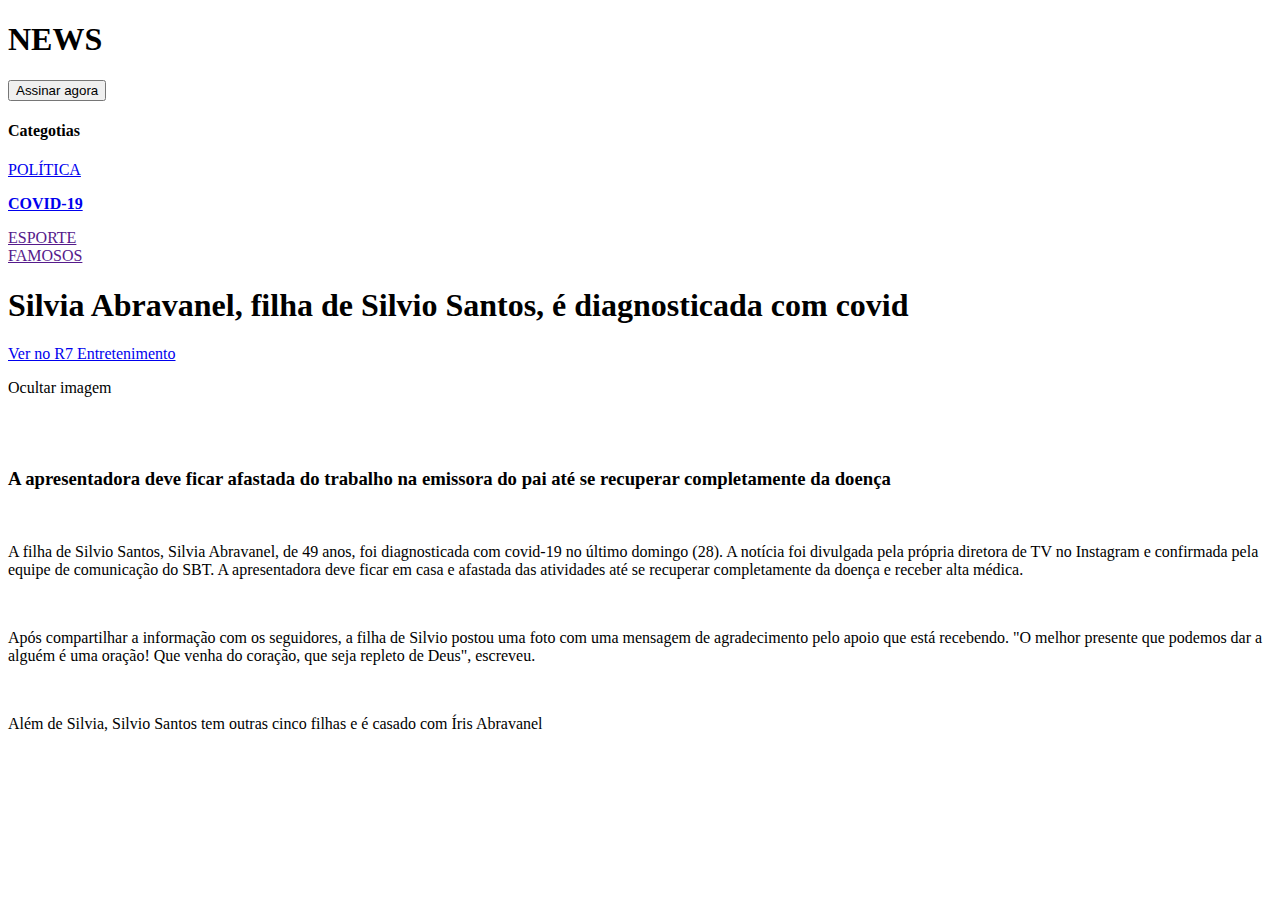
==== covid/index.html @ 2819596c "Update index.html" ====
<!DOCTYPE html>
<html lang="pt">
<head>
    <meta charset="UTF-8">
    <meta http-equiv="X-UA-Compatible" content="IE=edge">
    <meta name="viewport" content="width=device-width, initial-scale=1.0">
    <link rel="stylesheet" href="../style.css">
    <title>Noticias</title>
</head>
<body>
    <header>
        <h1>NEWS</h1>
        <div class="header-opcoes">
            <a href="/site-de-noticias/formulario"><button>Assinar agora</button></a>
        </div>
    </header>
    <div class="corpo">
        <nav>
            <h4>Categotias</h4>
            <a href="/site-de-noticias/">
                <div class="opcao">
                    POLÍTICA
                </div>
            </a>
            <a href="/site-de-noticias/covid">
                <div class="opcao">
                    <p style="font-weight: 600; width: 80px">COVID-19</p>
                </div>
            </a>
            <a href="">
                <div class="opcao">
                    ESPORTE
                </div>
            </a>
            <a href="">
                <div class="opcao">
                    FAMOSOS
                </div>
            </a>
        </nav>
        <div class="news">
            <div class="noticia">
                <h1>
                    Silvia Abravanel, filha de Silvio Santos, é diagnosticada com covid
                </h1>
                <div class="opcoes">
                    <a class="link" target="_blank" href="https://entretenimento.r7.com/famosos-e-tv/silvia-abravanel-filha-de-silvio-santos-e-diagnosticada-com-covid-31032021">Ver no R7 Entretenimento</a>
                    <p class="link" onclick="ocultarImagem()" id="ocultar">Ocultar imagem</p>
                    <p class="link" onclick="mostrarImagem()" id="mostrar">Mostrar imagem</p>
                </div>
                <img src="../img/silvia-abravanel.jpg" id="imagem" alt="" width="100%">
                <div class="texto">
                    <br/>
                    <h3>
                        A apresentadora deve ficar afastada do trabalho na emissora do pai até se recuperar completamente da doença
                    </h3><br/>
                    <p>
                        A filha de Silvio Santos, Silvia Abravanel, de 49 anos, foi diagnosticada com covid-19 no último domingo (28). A notícia foi divulgada pela própria diretora de TV no Instagram e confirmada pela equipe de comunicação do SBT.
                        A apresentadora deve ficar em casa e afastada das atividades até se recuperar completamente da doença e receber alta médica.
                    </p><br/>
                    <p>
                        Após compartilhar a informação com os seguidores, a filha de Silvio postou uma foto com uma mensagem de agradecimento pelo apoio que está recebendo. "O melhor presente que podemos dar a alguém é uma oração! Que venha do coração, que seja repleto de Deus", escreveu.
                    </p><br/>
                    <p>Além de Silvia, Silvio Santos tem outras cinco filhas e é casado com Íris Abravanel</p>
                </div>
            </div>
        </div>
    </div>
    <script src="../script.js"></script>
</body>
</html>
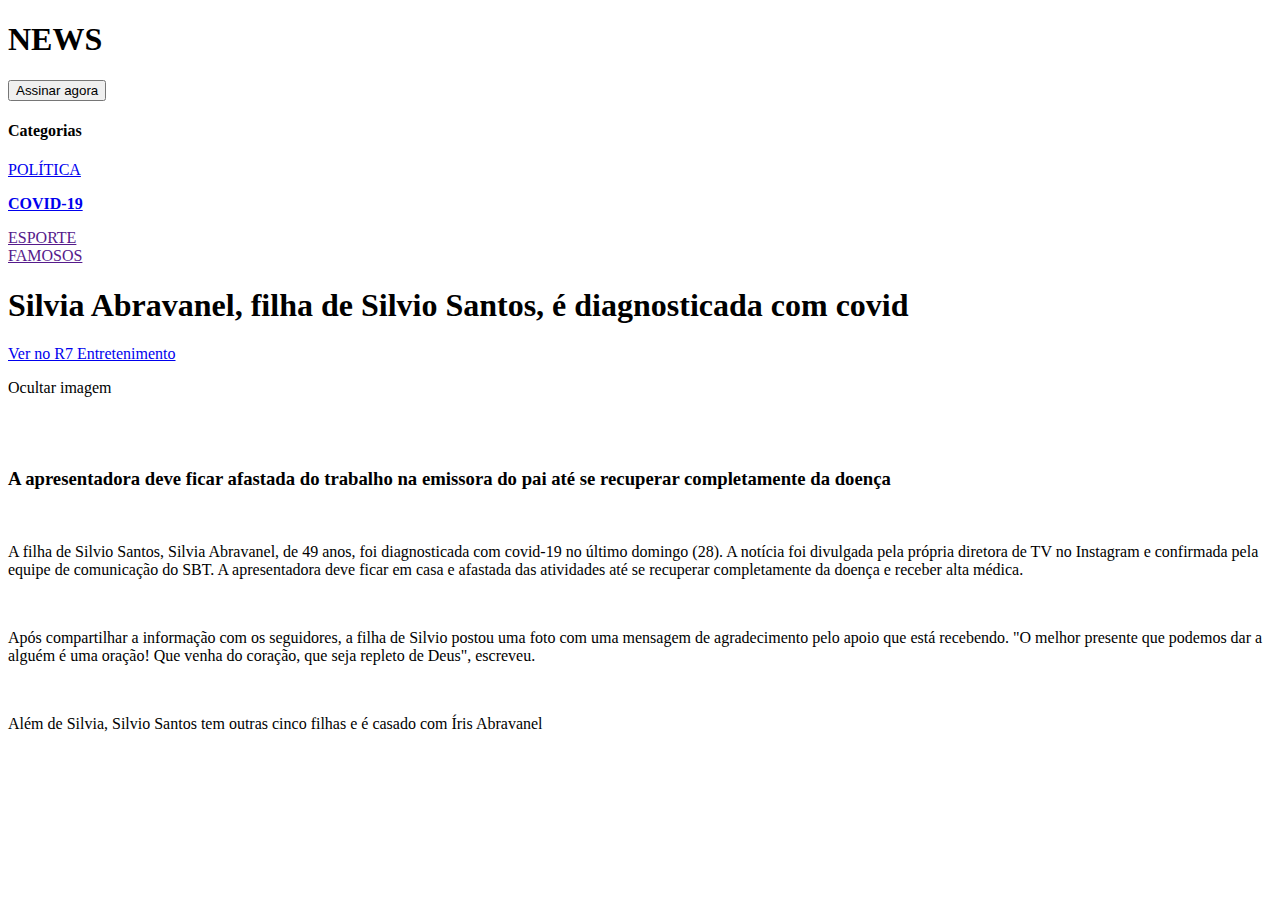
==== commit 17cc9f8d: "Update index.html" ====
--- a/covid/index.html
+++ b/covid/index.html
@@ -16,7 +16,7 @@
     </header>
     <div class="corpo">
         <nav>
-            <h4>Categotias</h4>
+            <h4>Categorias</h4>
             <a href="/site-de-noticias/">
                 <div class="opcao">
                     POLÍTICA
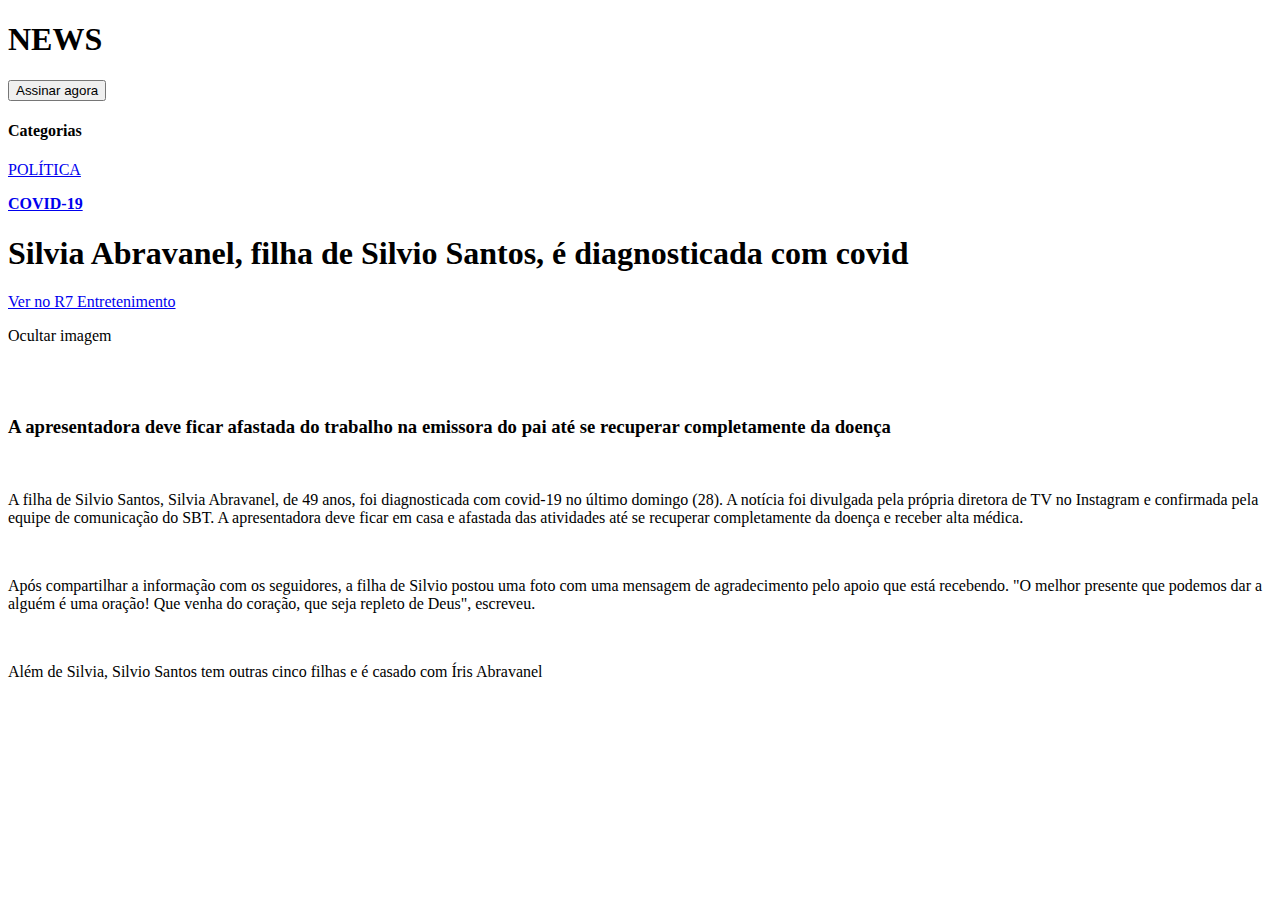
==== commit 7bb7991d: "Update index.html" ====
--- a/covid/index.html
+++ b/covid/index.html
@@ -25,16 +25,6 @@
             <a href="/site-de-noticias/covid">
                 <div class="opcao">
                     <p style="font-weight: 600; width: 80px">COVID-19</p>
-                </div>
-            </a>
-            <a href="">
-                <div class="opcao">
-                    ESPORTE
-                </div>
-            </a>
-            <a href="">
-                <div class="opcao">
-                    FAMOSOS
                 </div>
             </a>
         </nav>
